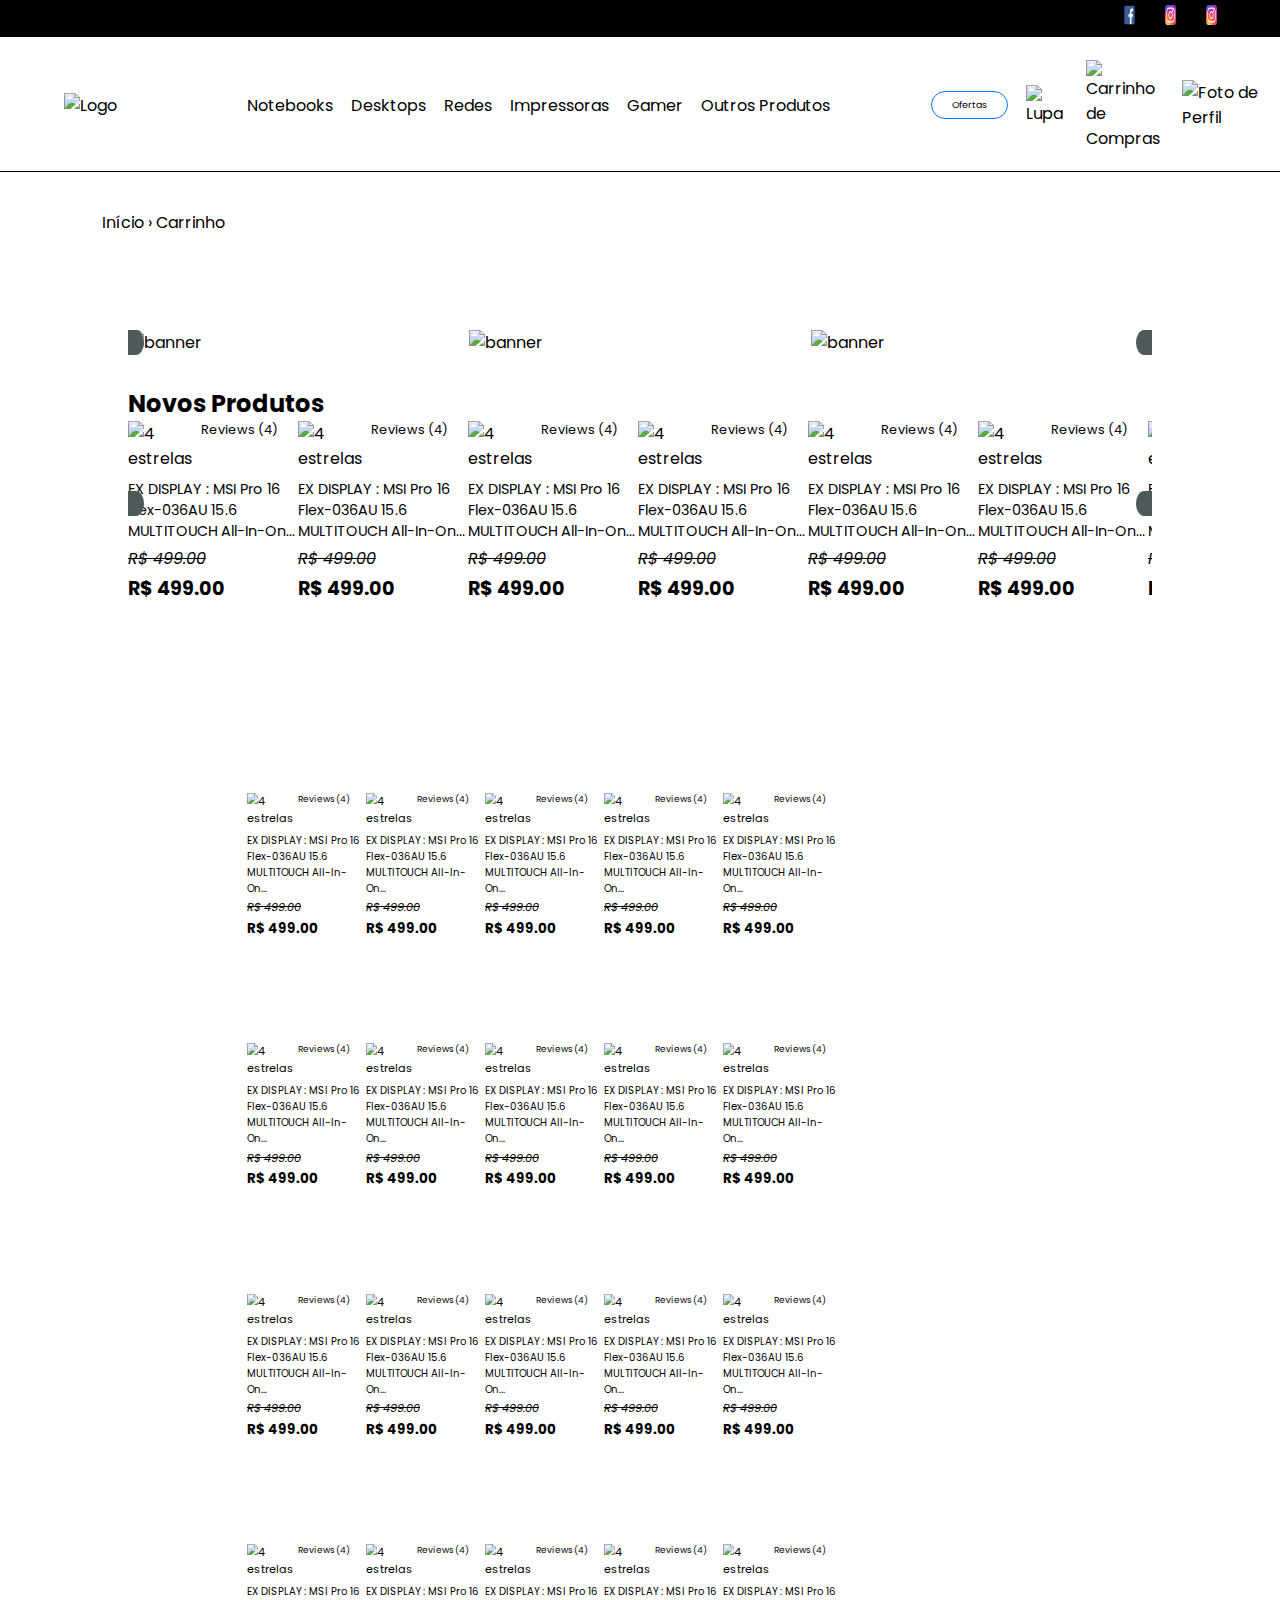
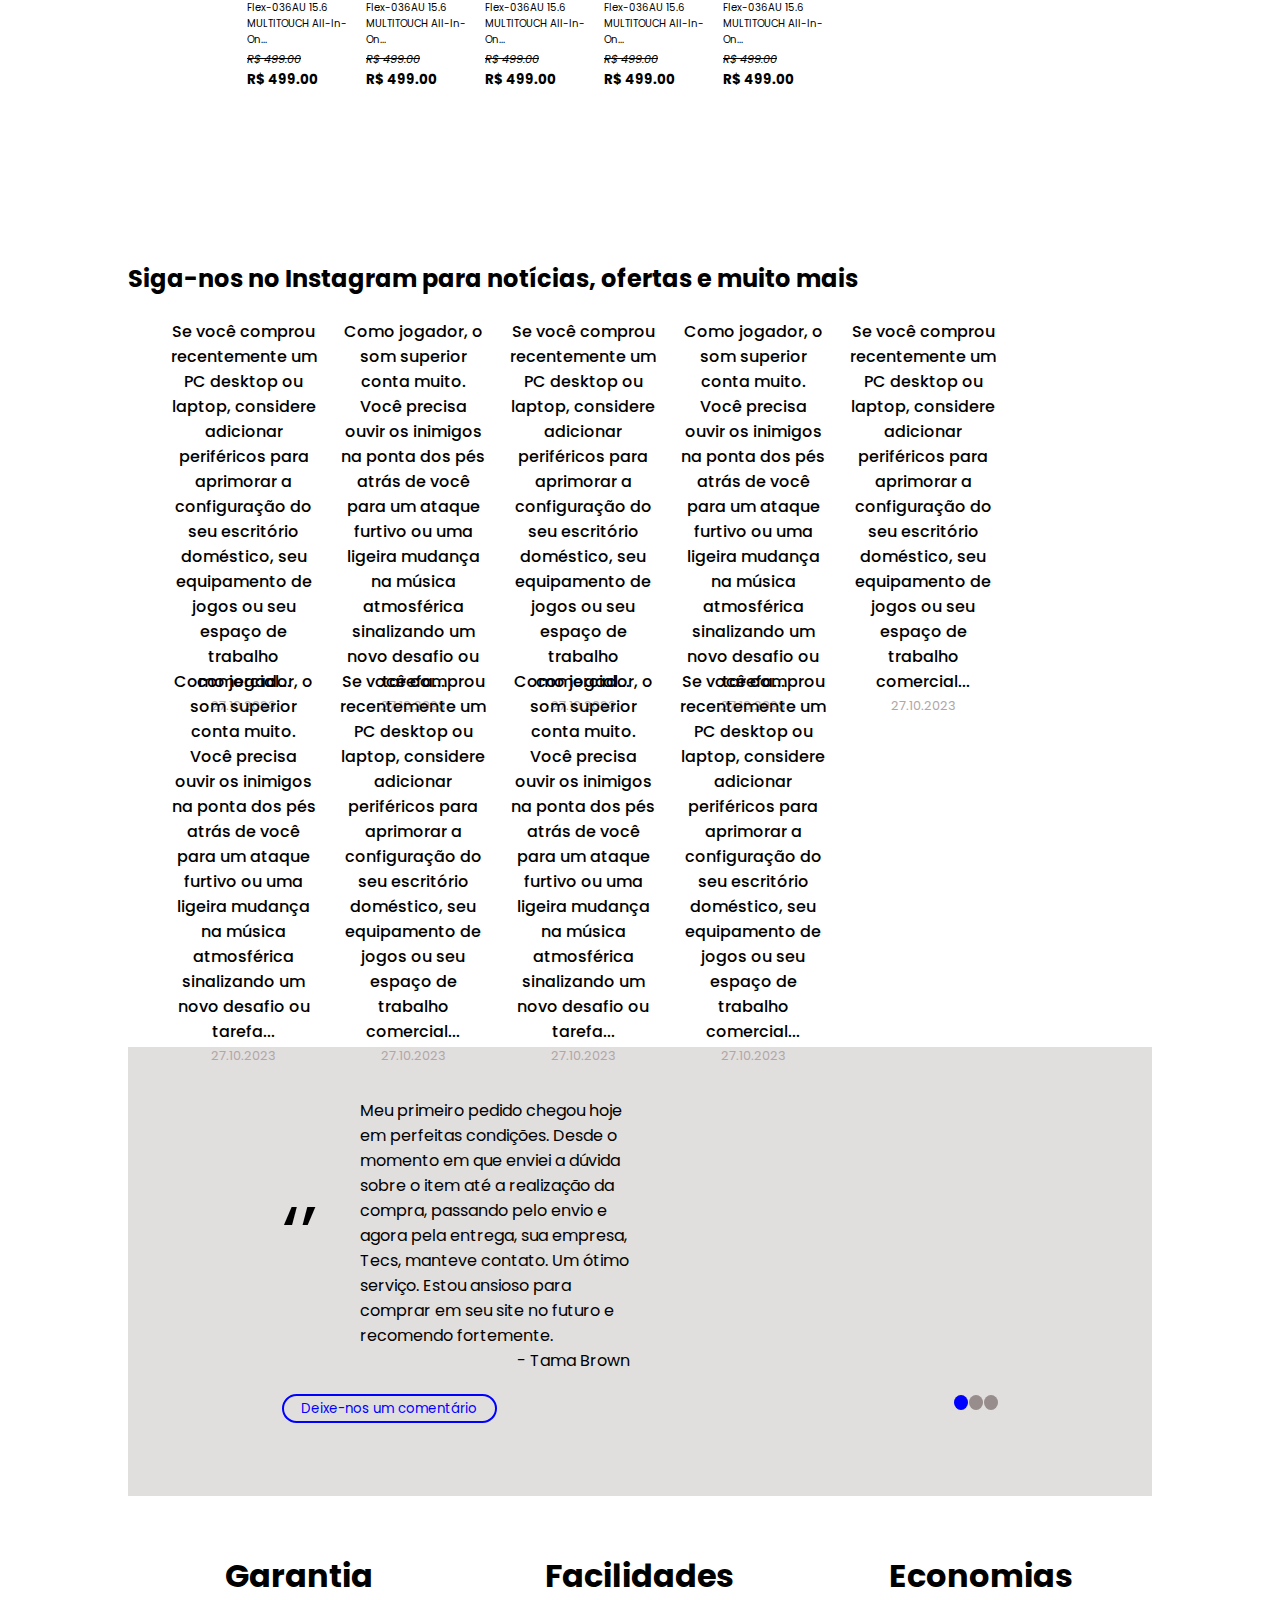
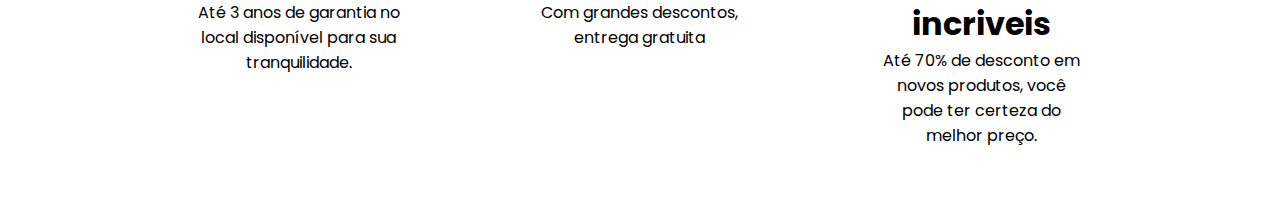
==== index.html @ 0506264f "first com" ====
<!DOCTYPE html>
<html lang="pt-br">

<head>
    <meta charset="UTF-8">
    <meta name="viewport" content="width=device-width, initial-scale=1.0">
    <link rel="stylesheet" href="css/reset.css">
    <link rel="stylesheet" href="css/style.css">
    <link rel="stylesheet" href="css/index.css">
    <link rel="preconnect" href="https://fonts.googleapis.com">
<link rel="preconnect" href="https://fonts.gstatic.com" crossorigin>
<link href="https://fonts.googleapis.com/css2?family=Poppins:wght@100;400;500;600;700;900&display=swap" rel="stylesheet">
    <title>Ecommerce</title>
</head>

<body>

    <!-- Area antes do Cabeçalho  -->

    <header>
        <div id="icones-sociais">
            <a href="https://www.facebook.com">
                <img src="../img/logos/logo-facebook.png" alt="Facebook">
            </a>
            <a href="https://www.instagram.com">
                <img src="./img/logos/logo-instagram.png" alt="Instagram">
            </a>
            <a href="https://www.instagram.com">
                <img src="img/logos/logo-instagram.png" alt="Instagram">
            </a>
        </div>
        <nav class="header">
            <img id="parte1" src="../_img/_logos/logo-shop-cabecalho.png" alt="Logo">
            <ul id="parte2">
                <li><a href="#">Notebooks</a></li>
                <li><a href="#">Desktops</a></li>
                <li><a href="#">Redes</a></li>
                <li><a href="#">Impressoras</a></li>
                <li><a href="#">Gamer</a></li>
                <li><a href="#">Outros Produtos</a></li>
            </ul>
            
            <ul class="nav-items">
                <li><button><a href="#">Ofertas</a></button></li>
                <li><a href="#"><img src="../_img/lupa.png" alt="Lupa"></i></a></li>
                <li><a href="#"><img src="../_img/carrinho.png" alt="Carrinho de Compras"></a></li>
                <li><a href="#"><img src="../_img/foto_perfil.png" alt="Foto de Perfil"></a></li>
            </ul>
        </nav>
    </header>

    <nav id="navegacao">
    <span><a href="index.html"></a>Início</span>
    <span>›</span>
    <span><a href="carrinho.html"></a>Carrinho</span>
</nav>


<!-- <embed src="./menu/menu.html" type="text/html"> -->

    <main>
        
        <section id="banner">
            <div>
                <i class="bi bi-chevron-left seta " onclick="LeftBanner()"></i>

            </div>
            <div id="banner_img">
                <img src="_img/banner1.png" alt="banner" srcset="" class="banner_img">
                <img src="_img/banner1.png" alt="banner" srcset="" class="banner_img">
                <img src="_img/banner1.png" alt="banner" srcset="" class="banner_img">
            </div>
            <div>
                <i class="bi bi-chevron-right seta" onclick="RightBanner()"></i>

            </div>
        </section>

        <section id="novosProdutos">
            <h2>Novos Produtos</h2>
            <div class="containerProducts">
                <div>
                    <i class="bi bi-chevron-left seta seta_products" onclick="LeftNovos()"></i>
                </div>
                <div id="products_img">
                    <picture class="containerNovos">
                        <img src="_img//Ex_diplay.png" alt="">
                        <figcaption>
                            <div class="avaliacao">
                                <img src="_img//estrelas4.png" alt="4 estrelas">
                                <span>Reviews (4)</span>
                            </div>
                            <p class="descricao">
                                EX DISPLAY : MSI Pro 16 Flex-036AU 15.6 MULTITOUCH All-In-On...
                            </p>
                            <em class="precoAntigo">R$ 499.00</em>
                            <h6 class="precoAtual">R$ 499.00</h6>
                        </figcaption>
                    </picture>

                    <picture class="containerNovos">
                        <img src="_img//Ex_diplay.png" alt="">
                        <figcaption>
                            <div class="avaliacao">
                                <img src="_img//estrelas4.png" alt="4 estrelas">
                                <span>Reviews (4)</span>
                            </div>
                            <p class="descricao">
                                EX DISPLAY : MSI Pro 16 Flex-036AU 15.6 MULTITOUCH All-In-On...
                            </p>
                            <em class="precoAntigo">R$ 499.00</em>
                            <h6 class="precoAtual">R$ 499.00</h6>
                        </figcaption>
                    </picture>

                    <picture class="containerNovos">
                        <img src="_img//Ex_diplay.png" alt="">
                        <figcaption>
                            <div class="avaliacao">
                                <img src="_img//estrelas4.png" alt="4 estrelas">
                                <span>Reviews (4)</span>
                            </div>
                            <p class="descricao">
                                EX DISPLAY : MSI Pro 16 Flex-036AU 15.6 MULTITOUCH All-In-On...
                            </p>
                            <em class="precoAntigo">R$ 499.00</em>
                            <h6 class="precoAtual">R$ 499.00</h6>
                        </figcaption>
                    </picture>

                    <picture class="containerNovos">
                        <img src="_img//Ex_diplay.png" alt="">
                        <figcaption>
                            <div class="avaliacao">
                                <img src="_img//estrelas4.png" alt="4 estrelas">
                                <span>Reviews (4)</span>
                            </div>
                            <p class="descricao">
                                EX DISPLAY : MSI Pro 16 Flex-036AU 15.6 MULTITOUCH All-In-On...
                            </p>
                            <em class="precoAntigo">R$ 499.00</em>
                            <h6 class="precoAtual">R$ 499.00</h6>
                        </figcaption>
                    </picture>

                    <picture class="containerNovos">
                        <img src="_img//Ex_diplay.png" alt="">
                        <figcaption>
                            <div class="avaliacao">
                                <img src="_img//estrelas4.png" alt="4 estrelas">
                                <span>Reviews (4)</span>
                            </div>
                            <p class="descricao">
                                EX DISPLAY : MSI Pro 16 Flex-036AU 15.6 MULTITOUCH All-In-On...
                            </p>
                            <em class="precoAntigo">R$ 499.00</em>
                            <h6 class="precoAtual">R$ 499.00</h6>
                        </figcaption>
                    </picture>

                    <picture class="containerNovos">
                        <img src="_img//Ex_diplay.png" alt="">
                        <figcaption>
                            <div class="avaliacao">
                                <img src="_img//estrelas4.png" alt="4 estrelas">
                                <span>Reviews (4)</span>
                            </div>
                            <p class="descricao">
                                EX DISPLAY : MSI Pro 16 Flex-036AU 15.6 MULTITOUCH All-In-On...
                            </p>
                            <em class="precoAntigo">R$ 499.00</em>
                            <h6 class="precoAtual">R$ 499.00</h6>
                        </figcaption>
                    </picture>

                    <picture class="containerNovos">
                        <img src="_img//Ex_diplay.png" alt="">
                        <figcaption>
                            <div class="avaliacao">
                                <img src="_img//estrelas4.png" alt="4 estrelas">
                                <span>Reviews (4)</span>
                            </div>
                            <p class="descricao">
                                EX DISPLAY : MSI Pro 16 Flex-036AU 15.6 MULTITOUCH All-In-On...
                            </p>
                            <em class="precoAntigo">R$ 499.00</em>
                            <h6 class="precoAtual">R$ 499.00</h6>
                        </figcaption>
                    </picture>
                </div>
                <div>
                    <i class="bi bi-chevron-right seta seta_products" onclick="RightNovos()"></i>
                </div>
            </div>
        </section>

        <section id="marcaZip">
            <img src="_img//_logos/zip.png" alt="">
        </section>

        <section id="container_Produtos">

            <div class="containerProc">
                <picture class="capa_products">
                    <img src="_img//personalize_pc.png" alt="">
                    <div class="destaque">
                        <h4>Personalize <br> Seu Pc</h4>
                        <a href="">Ver todos os <br> Produtos</a>
                    </div>
                </picture>

                <picture class="containerNovos" id="1">
                    <img src="_img//_produtos/charlie.png" alt="">
                    <figcaption>
                        <div class="avaliacao">
                            <img src="_img//estrelas4.png" alt="4 estrelas">
                            <span>Reviews (4)</span>
                        </div>
                        <p class="descricao">
                            EX DISPLAY : MSI Pro 16 Flex-036AU 15.6 MULTITOUCH All-In-On...
                        </p>
                        <em class="precoAntigo">R$ 499.00</em>
                        <h6 class="precoAtual">R$ 499.00</h6>
                    </figcaption>
                </picture>

                <picture class="containerNovos" id="2">
                    <img src="_img//_produtos/bravo.png" alt="">
                    <figcaption>
                        <div class="avaliacao">
                            <img src="_img//estrelas4.png" alt="4 estrelas">
                            <span>Reviews (4)</span>
                        </div>
                        <p class="descricao">
                            EX DISPLAY : MSI Pro 16 Flex-036AU 15.6 MULTITOUCH All-In-On...
                        </p>
                        <em class="precoAntigo">R$ 499.00</em>
                        <h6 class="precoAtual">R$ 499.00</h6>
                    </figcaption>
                </picture>

                <picture class="containerNovos" id="3">
                    <img src="_img//_produtos/alpha.png" alt="">
                    <figcaption>
                        <div class="avaliacao">
                            <img src="_img//estrelas4.png" alt="4 estrelas">
                            <span>Reviews (4)</span>
                        </div>
                        <p class="descricao">
                            EX DISPLAY : MSI Pro 16 Flex-036AU 15.6 MULTITOUCH All-In-On...
                        </p>
                        <em class="precoAntigo">R$ 499.00</em>
                        <h6 class="precoAtual">R$ 499.00</h6>
                    </figcaption>
                </picture>

                <picture class="containerNovos" id="4">
                    <img src="_img//_produtos/zulu.png" alt="">
                    <figcaption>
                        <div class="avaliacao">
                            <img src="_img/estrelas4.png" alt="4 estrelas">
                            <span>Reviews (4)</span>
                        </div>
                        <p class="descricao">
                            EX DISPLAY : MSI Pro 16 Flex-036AU 15.6 MULTITOUCH All-In-On...
                        </p>
                        <em class="precoAntigo">R$ 499.00</em>
                        <h6 class="precoAtual">R$ 499.00</h6>
                    </figcaption>
                </picture>

                <picture class="containerNovos" id="5">
                    <img src="_img//_produtos/delta.png" alt="">
                    <figcaption>
                        <div class="avaliacao">
                            <img src="_img//estrelas4.png" alt="4 estrelas">
                            <span>Reviews (4)</span>
                        </div>
                        <p class="descricao">
                            EX DISPLAY : MSI Pro 16 Flex-036AU 15.6 MULTITOUCH All-In-On...
                        </p>
                        <em class="precoAntigo">R$ 499.00</em>
                        <h6 class="precoAtual">R$ 499.00</h6>
                    </figcaption>
                </picture>
                <div class="btnVerMais">
                    <button type="button" name="products" id="1">Ver mais...</button>
                </div>
            </div>

            <div class="containerProc">
                <picture class="capa_products">
                    <img src="_img//_details/notebooks.png" alt="">
                    <div class="destaque">
                        <h4>Notebooks</h4>
                        <a href=""></a>
                    </div>
                </picture>

                <picture class="containerNovos">
                    <img src="_img//_produtos/note1.png" alt="">
                    <figcaption>
                        <div class="avaliacao">
                            <img src="_img//estrelas4.png" alt="4 estrelas">
                            <span>Reviews (4)</span>
                        </div>
                        <p class="descricao">
                            EX DISPLAY : MSI Pro 16 Flex-036AU 15.6 MULTITOUCH All-In-On...
                        </p>
                        <em class="precoAntigo">R$ 499.00</em>
                        <h6 class="precoAtual">R$ 499.00</h6>
                    </figcaption>
                </picture>

                <picture class="containerNovos">
                    <img src="_img//_produtos/note2.png" alt="">
                    <figcaption>
                        <div class="avaliacao">
                            <img src="_img//estrelas4.png" alt="4 estrelas">
                            <span>Reviews (4)</span>
                        </div>
                        <p class="descricao">
                            EX DISPLAY : MSI Pro 16 Flex-036AU 15.6 MULTITOUCH All-In-On...
                        </p>
                        <em class="precoAntigo">R$ 499.00</em>
                        <h6 class="precoAtual">R$ 499.00</h6>
                    </figcaption>
                </picture>

                <picture class="containerNovos">
                    <img src="_img//_produtos/note3.png" alt="">
                    <figcaption>
                        <div class="avaliacao">
                            <img src="_img//estrelas4.png" alt="4 estrelas">
                            <span>Reviews (4)</span>
                        </div>
                        <p class="descricao">
                            EX DISPLAY : MSI Pro 16 Flex-036AU 15.6 MULTITOUCH All-In-On...
                        </p>
                        <em class="precoAntigo">R$ 499.00</em>
                        <h6 class="precoAtual">R$ 499.00</h6>
                    </figcaption>
                </picture>

                <picture class="containerNovos">
                    <img src="_img//_produtos/note4.png" alt="">
                    <figcaption>
                        <div class="avaliacao">
                            <img src="_img//estrelas4.png" alt="4 estrelas">
                            <span>Reviews (4)</span>
                        </div>
                        <p class="descricao">
                            EX DISPLAY : MSI Pro 16 Flex-036AU 15.6 MULTITOUCH All-In-On...
                        </p>
                        <em class="precoAntigo">R$ 499.00</em>
                        <h6 class="precoAtual">R$ 499.00</h6>
                    </figcaption>
                </picture>

                <picture class="containerNovos">
                    <img src="_img//_produtos/note5.png" alt="">
                    <figcaption>
                        <div class="avaliacao">
                            <img src="_img//estrelas4.png" alt="4 estrelas">
                            <span>Reviews (4)</span>
                        </div>
                        <p class="descricao">
                            EX DISPLAY : MSI Pro 16 Flex-036AU 15.6 MULTITOUCH All-In-On...
                        </p>
                        <em class="precoAntigo">R$ 499.00</em>
                        <h6 class="precoAtual">R$ 499.00</h6>
                    </figcaption>
                </picture>
                <div class="btnVerMais">
                    <button type="button" name="products" id="1">Ver mais...</button>
                </div>
            </div>

            <div class="containerProc">
                <picture class="capa_products">
                    <img src="_img//_details/desktops.png" alt="">
                    <div class="destaque">
                        <h4>Desktops</h4>
                        <a href="">Ver todos os <br> Produtos</a>
                    </div>
                </picture>

                <picture class="containerNovos">
                    <img src="_img//_produtos/desktop1.png" alt="">
                    <figcaption>
                        <div class="avaliacao">
                            <img src="_img//estrelas4.png" alt="4 estrelas">
                            <span>Reviews (4)</span>
                        </div>
                        <p class="descricao">
                            EX DISPLAY : MSI Pro 16 Flex-036AU 15.6 MULTITOUCH All-In-On...
                        </p>
                        <em class="precoAntigo">R$ 499.00</em>
                        <h6 class="precoAtual">R$ 499.00</h6>
                    </figcaption>
                </picture>

                <picture class="containerNovos">
                    <img src="_img//_produtos/desktop2.png" alt="">
                    <figcaption>
                        <div class="avaliacao">
                            <img src="_img//estrelas4.png" alt="4 estrelas">
                            <span>Reviews (4)</span>
                        </div>
                        <p class="descricao">
                            EX DISPLAY : MSI Pro 16 Flex-036AU 15.6 MULTITOUCH All-In-On...
                        </p>
                        <em class="precoAntigo">R$ 499.00</em>
                        <h6 class="precoAtual">R$ 499.00</h6>
                    </figcaption>
                </picture>

                <picture class="containerNovos">
                    <img src="_img//_produtos/desktop3.png" alt="">
                    <figcaption>
                        <div class="avaliacao">
                            <img src="_img//estrelas4.png" alt="4 estrelas">
                            <span>Reviews (4)</span>
                        </div>
                        <p class="descricao">
                            EX DISPLAY : MSI Pro 16 Flex-036AU 15.6 MULTITOUCH All-In-On...
                        </p>
                        <em class="precoAntigo">R$ 499.00</em>
                        <h6 class="precoAtual">R$ 499.00</h6>
                    </figcaption>
                </picture>

                <picture class="containerNovos">
                    <img src="_img//_produtos/desktop4.png" alt="">
                    <figcaption>
                        <div class="avaliacao">
                            <img src="_img//estrelas4.png" alt="4 estrelas">
                            <span>Reviews (4)</span>
                        </div>
                        <p class="descricao">
                            EX DISPLAY : MSI Pro 16 Flex-036AU 15.6 MULTITOUCH All-In-On...
                        </p>
                        <em class="precoAntigo">R$ 499.00</em>
                        <h6 class="precoAtual">R$ 499.00</h6>
                    </figcaption>
                </picture>

                <picture class="containerNovos">
                    <img src="_img//_produtos/desktop5.png" alt="">
                    <figcaption>
                        <div class="avaliacao">
                            <img src="_img//estrelas4.png" alt="4 estrelas">
                            <span>Reviews (4)</span>
                        </div>
                        <p class="descricao">
                            EX DISPLAY : MSI Pro 16 Flex-036AU 15.6 MULTITOUCH All-In-On...
                        </p>
                        <em class="precoAntigo">R$ 499.00</em>
                        <h6 class="precoAtual">R$ 499.00</h6>
                    </figcaption>
                </picture>
                <div class="btnVerMais">
                    <button type="button" name="products" id="1">Ver mais...</button>
                </div>
            </div>

            <div class="containerProc">
                <picture class="capa_products">
                    <img src="_img//_details/monitores.png" alt="">
                    <div class="destaque">
                        <h4>Monitores <br> Gamers</h4>
                        <a href="">Ver todos os <br> Produtos</a>
                    </div>
                </picture>

                <picture class="containerNovos">
                    <img src="_img//_produtos/msi1.png" alt="">
                    <figcaption>
                        <div class="avaliacao">
                            <img src="_img//estrelas4.png" alt="4 estrelas">
                            <span>Reviews (4)</span>
                        </div>
                        <p class="descricao">
                            EX DISPLAY : MSI Pro 16 Flex-036AU 15.6 MULTITOUCH All-In-On...
                        </p>
                        <em class="precoAntigo">R$ 499.00</em>
                        <h6 class="precoAtual">R$ 499.00</h6>
                    </figcaption>
                </picture>

                <picture class="containerNovos">
                    <img src="_img//_produtos/msi2.png" alt="">
                    <figcaption>
                        <div class="avaliacao">
                            <img src="_img//estrelas4.png" alt="4 estrelas">
                            <span>Reviews (4)</span>
                        </div>
                        <p class="descricao">
                            EX DISPLAY : MSI Pro 16 Flex-036AU 15.6 MULTITOUCH All-In-On...
                        </p>
                        <em class="precoAntigo">R$ 499.00</em>
                        <h6 class="precoAtual">R$ 499.00</h6>
                    </figcaption>
                </picture>

                <picture class="containerNovos">
                    <img src="_img//_produtos/msi3.png" alt="">
                    <figcaption>
                        <div class="avaliacao">
                            <img src="_img//estrelas4.png" alt="4 estrelas">
                            <span>Reviews (4)</span>
                        </div>
                        <p class="descricao">
                            EX DISPLAY : MSI Pro 16 Flex-036AU 15.6 MULTITOUCH All-In-On...
                        </p>
                        <em class="precoAntigo">R$ 499.00</em>
                        <h6 class="precoAtual">R$ 499.00</h6>
                    </figcaption>
                </picture>

                <picture class="containerNovos">
                    <img src="_img//_produtos/msi4.png" alt="">
                    <figcaption>
                        <div class="avaliacao">
                            <img src="_img//estrelas4.png" alt="4 estrelas">
                            <span>Reviews (4)</span>
                        </div>
                        <p class="descricao">
                            EX DISPLAY : MSI Pro 16 Flex-036AU 15.6 MULTITOUCH All-In-On...
                        </p>
                        <em class="precoAntigo">R$ 499.00</em>
                        <h6 class="precoAtual">R$ 499.00</h6>
                    </figcaption>
                </picture>

                <picture class="containerNovos">
                    <img src="_img//_produtos/msi5.png" alt="">
                    <figcaption>
                        <div class="avaliacao">
                            <img src="_img//estrelas4.png" alt="4 estrelas">
                            <span>Reviews (4)</span>
                        </div>
                        <p class="descricao">
                            EX DISPLAY : MSI Pro 16 Flex-036AU 15.6 MULTITOUCH All-In-On...
                        </p>
                        <em class="precoAntigo">R$ 499.00</em>
                        <h6 class="precoAtual">R$ 499.00</h6>
                    </figcaption>
                </picture>
                <div class="btnVerMais">
                    <button type="button" name="products" id="1">Ver mais...</button>
                </div>
            </div>
        </section>
        
        <ul id="marcas">
            <li><img src="_img//_logos/adata.png" alt=""></li>
            <li><img src="_img//_logos/gigabyte.png" alt=""></li>
            <li><img src="_img//_logos/hewlett.png" alt=""></li>
            <li><img src="_img//_logos/msi.png" alt=""></li>
            <li><img src="_img//_logos/razer.png" alt=""></li>
            <li><img src="_img//_logos/Roccat.png" alt=""></li>
            <li><img src="_img//_logos/thermaltake.png" alt=""></li>
        </ul>

        <section id="details">
            <h2>Siga-nos no Instagram para notícias, ofertas e muito mais</h2>
            <div class="details_div">
                <picture>
                    <img src="_img//_details/note_hp.png" alt="" class="details_img">
                    <p class="details_p">
                        Se você comprou recentemente um PC desktop ou laptop, considere adicionar periféricos para
                        aprimorar a configuração do seu escritório doméstico, seu equipamento de jogos ou seu espaço de
                        trabalho comercial...
                    </p>
                    <data>27.10.2023</data>
                </picture>

                <picture>
                    <img src="_img//_details/pc_mesa.png" alt="" class="details_img">
                    <p class="details_p">
                        Como jogador, o som superior conta muito. Você precisa ouvir os inimigos na ponta dos pés atrás
                        de você para um ataque furtivo ou uma ligeira mudança na música atmosférica sinalizando um novo
                        desafio ou tarefa...
                    </p>
                    <data>27.10.2023</data>
                </picture>

                <picture>
                    <img src="_img//_details/pc2.png" alt="" class="details_img">
                    <p class="details_p">
                        Se você comprou recentemente um PC desktop ou laptop, considere adicionar periféricos para
                        aprimorar a configuração do seu escritório doméstico, seu equipamento de jogos ou seu espaço de
                        trabalho comercial...
                    </p>
                    <data>27.10.2023</data>
                </picture>

                <picture>
                    <img src="_img//_details/pc3.png" alt="" class="details_img">
                    <p class="details_p">
                        Como jogador, o som superior conta muito. Você precisa ouvir os inimigos na ponta dos pés atrás
                        de você para um ataque furtivo ou uma ligeira mudança na música atmosférica sinalizando um novo
                        desafio ou tarefa...
                    </p>
                    <data>27.10.2023</data>
                </picture>

                <picture>
                    <img src="_img//_details/mouse.png" alt="" class="details_img">
                    <p class="details_p">
                        Se você comprou recentemente um PC desktop ou laptop, considere adicionar periféricos para
                        aprimorar a configuração do seu escritório doméstico, seu equipamento de jogos ou seu espaço de
                        trabalho comercial...
                    </p>
                    <data>27.10.2023</data>
                </picture>

                <picture>
                    <img src="_img//_details/teclado.png" alt="" class="details_img">
                    <p class="details_p">
                        Como jogador, o som superior conta muito. Você precisa ouvir os inimigos na ponta dos pés atrás
                        de você para um ataque furtivo ou uma ligeira mudança na música atmosférica sinalizando um novo
                        desafio ou tarefa...
                    </p>
                    <data>27.10.2023</data>
                </picture>

                <picture>
                    <img src="_img//_details/pc_gamer.png" alt="" class="details_img">
                    <p class="details_p">
                        Se você comprou recentemente um PC desktop ou laptop, considere adicionar periféricos para
                        aprimorar a configuração do seu escritório doméstico, seu equipamento de jogos ou seu espaço de
                        trabalho comercial...
                    </p>
                    <data>27.10.2023</data>
                </picture>

                <picture>
                    <img src="_img//_details/note_alto.png" alt="" class="details_img">
                    <p class="details_p">
                        Como jogador, o som superior conta muito. Você precisa ouvir os inimigos na ponta dos pés atrás
                        de você para um ataque furtivo ou uma ligeira mudança na música atmosférica sinalizando um novo
                        desafio ou tarefa...
                    </p>
                    <data>27.10.2023</data>
                </picture>

                <picture>
                    <img src="_img//_details/pc_rgb.png" alt="" class="details_img">
                    <p class="details_p">
                        Se você comprou recentemente um PC desktop ou laptop, considere adicionar periféricos para
                        aprimorar a configuração do seu escritório doméstico, seu equipamento de jogos ou seu espaço de
                        trabalho comercial...
                    </p>
                    <data>27.10.2023</data>
                </picture>
            </div>


        </section>

        <section id="citacao">
            <blockquote>
                <span>‘’</span>
                    <div id="citacao_p">
                    
                        <div>
                            <p>
                                Meu primeiro pedido chegou hoje em perfeitas condições. Desde o momento em que enviei a
                                dúvida
                                sobre
                                o item até a realização da compra, passando pelo envio e agora pela entrega, sua
                                empresa,
                                Tecs,
                                manteve contato. Um ótimo serviço. Estou ansioso para comprar em seu site no futuro e
                                recomendo
                                fortemente.
                            </p>
                            <p class="name_citacao">- Tama Brown</p>
                        </div>
                        <div>
                            <p>
                                Lorem ipsum dolor sit amet consectetur adipisicing elit. Maiores omnis et perspiciatis
                                beatae
                                ullam
                                eos odit rem sapiente molestias. Impedit alias incidunt soluta expedita ut praesentium
                                consequatur.
                                Nostrum, doloribus qui?
                            </p>
                            <p class="name_citacao">- Lorem Ipssum</p>
                        </div>
                        <div>
                            <p>
                                Mussum Ipsum, cacilds vidis litro abertis. Diuretics paradis num copo é motivis de
                                denguis. Paisis, filhis, espiritis santis. Aenean aliquam molestie leo, vitae iaculis
                                nisl. Atirei o pau no gatis, per gatis num morreus.
                            </p>
                            <p class="name_citacao">- Mussum Ipssum</p>
                        </div>
                    </div>
            </blockquote>

            <div id="footer_citacao">
                <button>Deixe-nos um comentário</button>
                <ul>
                    <li id="Comentario1" onclick="Comentario(1)"></li>
                    <li id="Comentario2" onclick="Comentario(2)"></li>
                    <li id="Comentario3" onclick="Comentario(3)"></li>
                </ul>
            </div>
        </section>

        <section id="container_beneficios">
            <div>
                <img src="_img//garantia.png" alt="">
                <h1>Garantia</h1>
                <p>
                    Até 3 anos de garantia no local disponível para sua tranquilidade.
                </p>
            </div>
            <div>
                <img src="_img//facilidade.png" alt="">
                <h1>Facilidades</h1>
                <p>
                    Com grandes descontos, entrega gratuita
                </p>
            </div>
            <div>
                <img src="_img//economias.png" alt="">
                <h1>Economias incriveis</h1>
                <p>
                    Até 70% de desconto em novos produtos, você pode ter certeza do melhor preço.
                </p>
            </div>
        </section>
    </main>
    <script src="js/main.js" defer></script>
</body>

</html>
---- css/style.css ----
* {
  margin: 0;
  padding: 0;
  box-sizing: border-box;
  font-family: 'poppins', 'Roboto';
}




body{
    display: grid;
    grid-template-areas:
    "area11"
    "area21"
    "area31";
}

header{
    grid-area: area21;
}

.nav-path {
    margin: 2% 0 0 10%;
}

.spn-blue {
    font-weight: bolder;
    color: #0156ff;
}

#cabecalho {
    grid-area: area11;
    display: grid;
    grid-template-areas:
    "div1 div2 div3 div4 div5 div6";
    height: 44px;
    background: #020202;
    position: relative;
}

#icones-sociais {
    height: 100%;
    display: flex;
    align-items: center;
    justify-content: end;
    margin-right: 2%;
    grid-area: div5;
}

#icones-sociais a {
    margin-right: 20px;
}

#icones-sociais img {
    height: 30px; 
    width: auto;
    padding: 5px;
}

/* Header inicial vem até aqui */

.header {
    display: flex;
    justify-content: center;
    align-items: center;
}

.header img {
    max-width: 100px; 
    margin-right: 200px; 
}

.header ul {
    list-style: none;
    padding: 0;
    margin: 10px 10px;
    display: flex;
}

.header li {
    margin-right: 30px; 
}

.header li img {
    margin: 0;
}

.header button {
    background-color: #fff;
    color: #007bff;
    padding: 10px 20px;
    border: 3px solid #007bff;
    border-radius: 15px;
    text-decoration: none;
    cursor: pointer;
    margin-left: 150px 0 100px;
}

.header a {
    text-decoration: none;
    color: inherit;
}

.nav-items {
    list-style: none;
    display: flex;
    align-items: center;
    margin-left: 20px;
}

.nav-items li {
    margin-right: 20px;
}

.nav-items button {
    height: 28px;
    width: auto;
    display: flex;
    align-items: center;
}

.nav img {
    max-width: 30px; 
}
---- css/index.css ----
body {
    display: flex;
    flex-direction: column;
    align-content: center;
    flex-wrap: wrap;
    width: 100%;
}

header{
    display: flex;
    flex-direction: column;
    width: -webkit-fill-available;
    border-bottom: 1px solid black;
    padding-bottom: 10px;
}
header img{
    max-width: 20px;
}
#icones-sociais{
    display: flex;
    justify-content: end;
    align-items: center;
    background-color: black;
    padding-right: 3%;
    width: 100%;
}
#icones-sociais img{
    max-width: 21px;
}

.header{
    display: flex;
    margin-top: 1%;
    width: ;
    justify-content: space-around;
}
#parte1{
    width: 10%;
    margin: 0 5%;
}
#parte2{
    width: 60%;
}
.header ul{
    display: flex;
  

}
.header a{
    color: black;
}
.header li{
    list-style-type: none;
    margin: 0 9px;
}
.header button {
    background-color: #fff;
    color: #007bff;
    border: 1px solid #007bff;
    border-radius: 15px;
    text-decoration: none;
    cursor: pointer;
    font-size: .6rem;
}
#navegacao{

    margin: 3% 0% 0 8%;
}

main {
    width: 80vw;
    height: 100vh;
    margin: 5% auto;

}

section {
    margin: 3% 0;
}

a {
    color: #fff;
    text-decoration: none;
}

a:checked {
    color: #fff;
}

#banner {
    display: flex;
    align-items: center;
    position: relative;

}

#banner_img {
    display: flex;
    overflow-x: hidden;
    overflow-y: hidden;
    scroll-behavior: smooth;
}

.banner_img {
    width: 80vw;
}

#banner>img {
    max-width: 80vw;

}


.bi-chevron-left {
    border-radius: 0 50% 50% 0;
    margin-right: -16px;
}

.bi-chevron-right {
    border-radius: 50% 0 0 50%;
    
    margin-left: -16px;
}

.seta {
    
    z-index: 10;
    background-color: #b1a6a6;
    filter: invert(1);
    height: 25px;
    align-items: center;
    display: flex;

}

.seta:hover {
    filter: brightness(1.2);
    cursor: pointer;

}

.seta_products {
    
    margin-top: 70px;
}


.containerProducts {
    display: flex;

}

#products_img {
    display: flex;
    overflow-x: hidden;
    overflow-y: hidden;
    scroll-behavior: smooth;
}

.containerNovos {
    width: 170px;
    height: 270px;
    margin-bottom: 4%;
    display: flex;
    flex-direction: column;
    align-items: center;
}
.containerProc{
    display: flex;
    flex-wrap: wrap;
    zoom: .7;
    margin: 2% 0;
}

.containerProc .containerNovos:not(:first-child){
    margin-top: 0;
}
.containerNovos>img {
    width: 150px;
}

.avaliacao {
    display: flex;
    width: 170px;

}

.avaliacao>img {
    width: 73px;
}

.avaliacao>span {
    font-size: .8rem;
}

.descricao {
    margin-top: 5%;
    justify-content: center;
    display: flex;
    font-size: .9rem;
    align-items: center;

}

figcaption {
    display: flex;
    flex-direction: column;

}

.precoAntigo {
    margin: 2% 0;
    text-decoration: line-through;
}

.precoAtual {
    font-size: 1.2rem;
}

#container {
    display: flex;


}

.capa_products {
    width: 170px;
    height: 270px;
    margin-bottom: 4%;
    display: flex;
    flex-direction: column;
    align-items: center;
    
}

.capa_products>img {
    height: 233px;
}

.destaque {
    position: relative;
    z-index: 10;
    bottom: 130px;
    height: 120px;
    color: #fff;
    display: flex;
    flex-direction: column;
    justify-content: space-between;
    text-align: center;
}

.destaque a {
    font-weight: 100;
    font-size: .6rem;
}

#marcas {
    display: flex;
    flex-wrap: wrap;
    justify-content: space-around;
    align-items: center;
}

#marcaZip{
display: flex;
justify-content: center;
}
#marcaZip img{
max-width: 50%;
}
#marcas li {
    list-style: none;
}

#marcas img {
    width: 80px;
}

.details {
    display: flex;
    flex-wrap: wrap;
}

.details_div {

    display: flex;
    flex-wrap: wrap;
    text-align: center;
    margin: 2% 0;
    padding-left: 3%;
}

.details_div picture {
    margin: 0 1%;
    width: 150px;
    height: 330px;
    display: flex;
    flex-direction: column;
    justify-content: space-between;
    margin-bottom: 2%;

}

.details_img {
    width: 150px;
}

.details_p {
    margin: 2% 0;
    font-weight: 500;
}

data {
    color: #b1a6a6;
    font-size: .8rem;
}

#citacao {
    background-color: #e1dede;
    padding: 5% 15%;
}

#citacao p {

    width: 270px;
    justify-content: end;
}
#citacao_p{
    display: flex;
    overflow-x: hidden;
    overflow-y: hidden;
    scroll-behavior: smooth;
    margin-right: 100px;
}
#citacao_p div{
    margin-left: 5%;
    margin-right: 300px;
}

blockquote {
    display: flex;
    align-items: center;
}

blockquote span {
    margin-right: 2%;
    font-size: 5rem;
}

#citacao button {
    background-color: #e1dede;
    border-radius: 20px;
    width: 30%;
    height: 29px;
    color: blue;
    border: blue solid 2px;
}


#footer_citacao {
    display: flex;
    margin: 3% 0;
    justify-content: space-between;
    
}

#footer_citacao ul {
    display: flex;
    justify-content: space-around;
}

#footer_citacao li {
    width: 15px;
    height: 15px;
    border-radius: 50%;
    background-color: #978d8d;
    list-style-type: none;
    margin: 1%;
}

#footer_citacao li:hover {
    border: 1px solid blue;
}

#footer_citacao li:nth-child(1) {
    background-color: blue;
}

.name_citacao {
    display: flex;

}

#container_beneficios {
    display: flex;
    justify-content: space-around;
    text-align: center;
    padding-bottom: 5%;
}

#container_beneficios div {
    width: 20%;
}
button[name=products]{
    display: none;
}

@media screen and (max-width: 700px) {
header{
font-size: .7rem;
}
.header li{
    margin: 0 5px;
}

@media screen and (max-width: 600px) {
#parte1{
margin: 0 2%;
}
header{
zoom: .8;
}

    button[name=products]{
        display: block;
    }
    .btnVerMais{
        display: flex;
        align-items: center;
        justify-content: end;
    }
   
    .containerProc picture:not(:nth-child(1)):not(:nth-child(2)) {
        display: none;
    }
    .containerProc{
        flex-direction: column;
        justify-content: center;
        align-items: center;
        margin: 10% 0;
    
    }
    button[name=products] {
        margin-top: 20px;
    }
    
    #products_img{
        height: 300px;
    }
    .capa_products {
        margin: 0;
        height: 130px;
    }
    .capa_products>img {
        height: 125px;
        width: 160%;
    }
    .destaque {
        justify-content: space-around;
        bottom: 100px;
    }
  #marcas{
    border: #978d8d double 3px;
    box-shadow: #978d8d 1px 1px 1px 4px;
  }



  #details{ 
    justify-content: center;
  }
  #details h2{
    margin: 10% 0;
  }
  .details_div{
    justify-content: center;
  }
  .details_div picture:not(:first-child){
    display: none;
  }
  .details_div picture{
    width: 100%;
    height: fit-content;
    align-items: center;
    justify-content: start;
  }
  .details_p{
    width: 100%;
  }

  
#citacao button{
    font-size: .5rem;
}

  #container_beneficios{
    flex-direction: column;
    align-items: center;
  }

  #container_beneficios div{
    width: 100%;
  }
}
@media screen and (max-width: 400px) {
header{
zoom: .6;
}
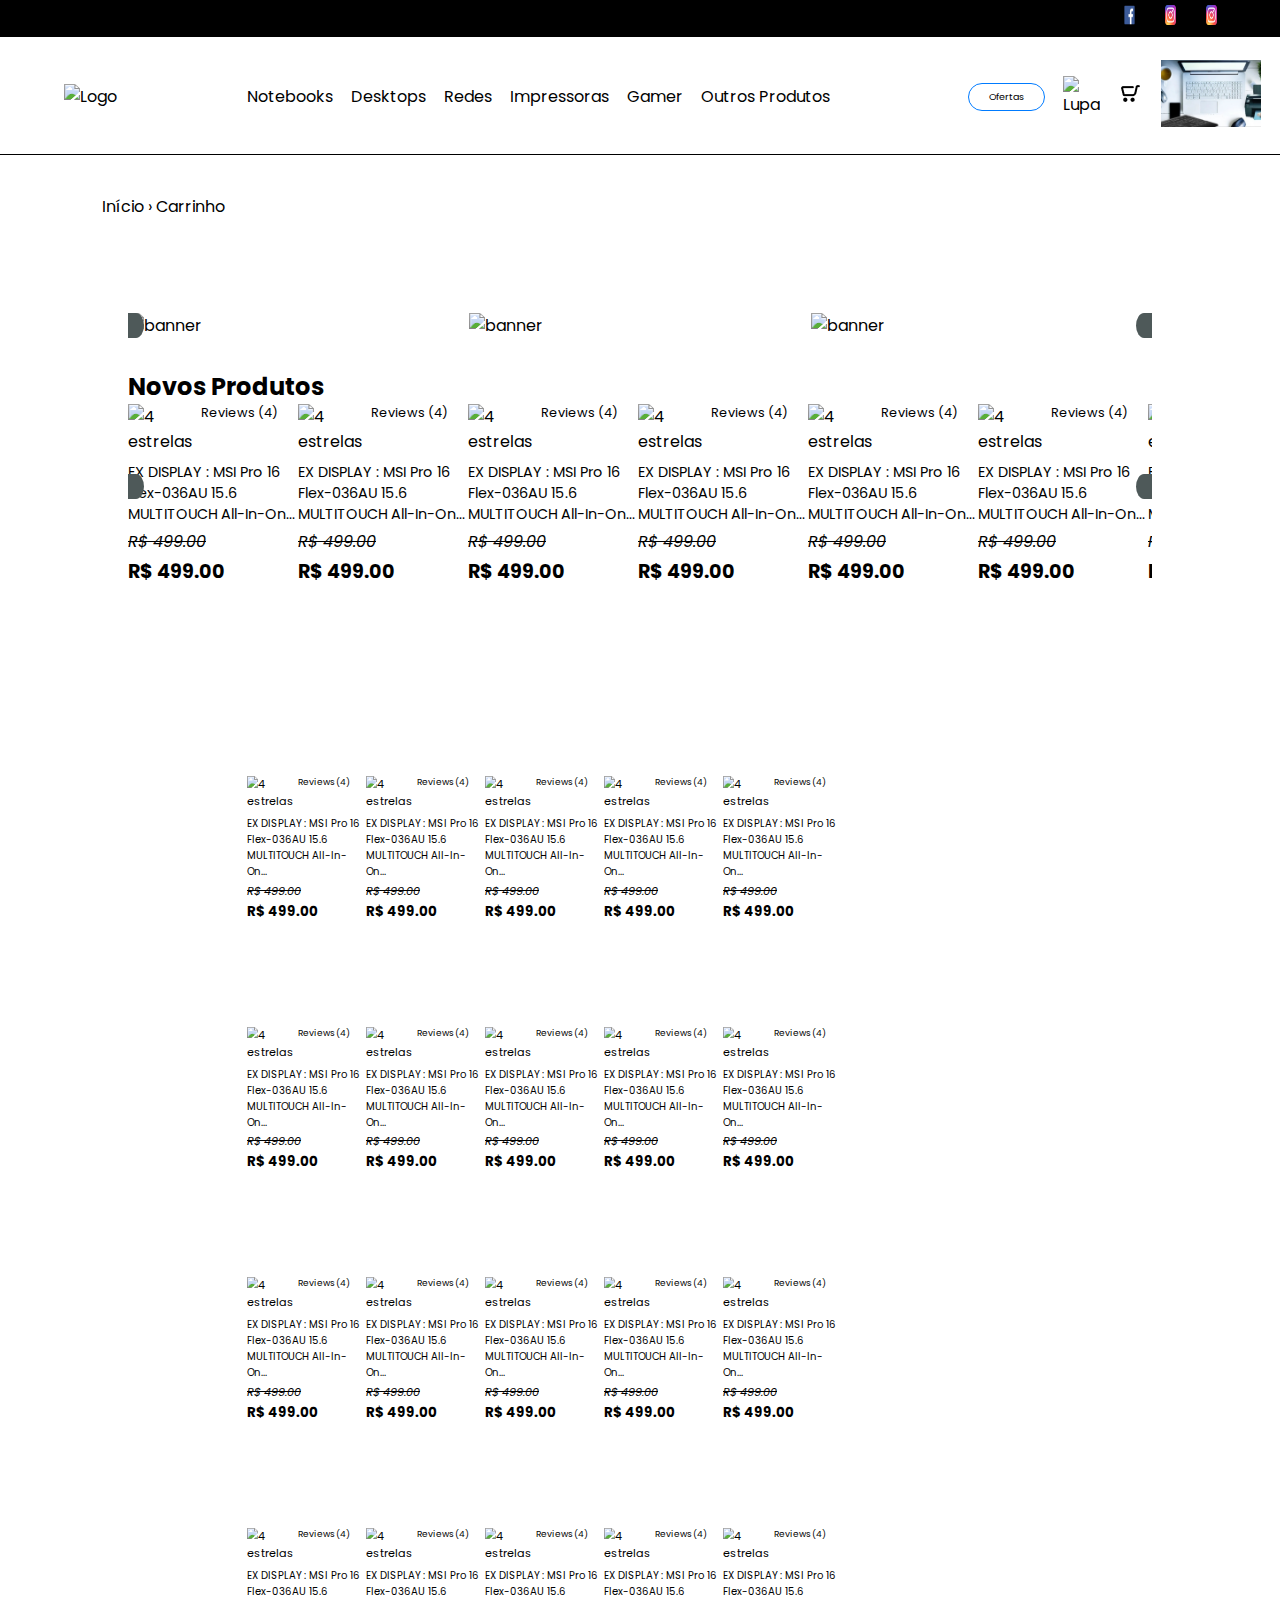
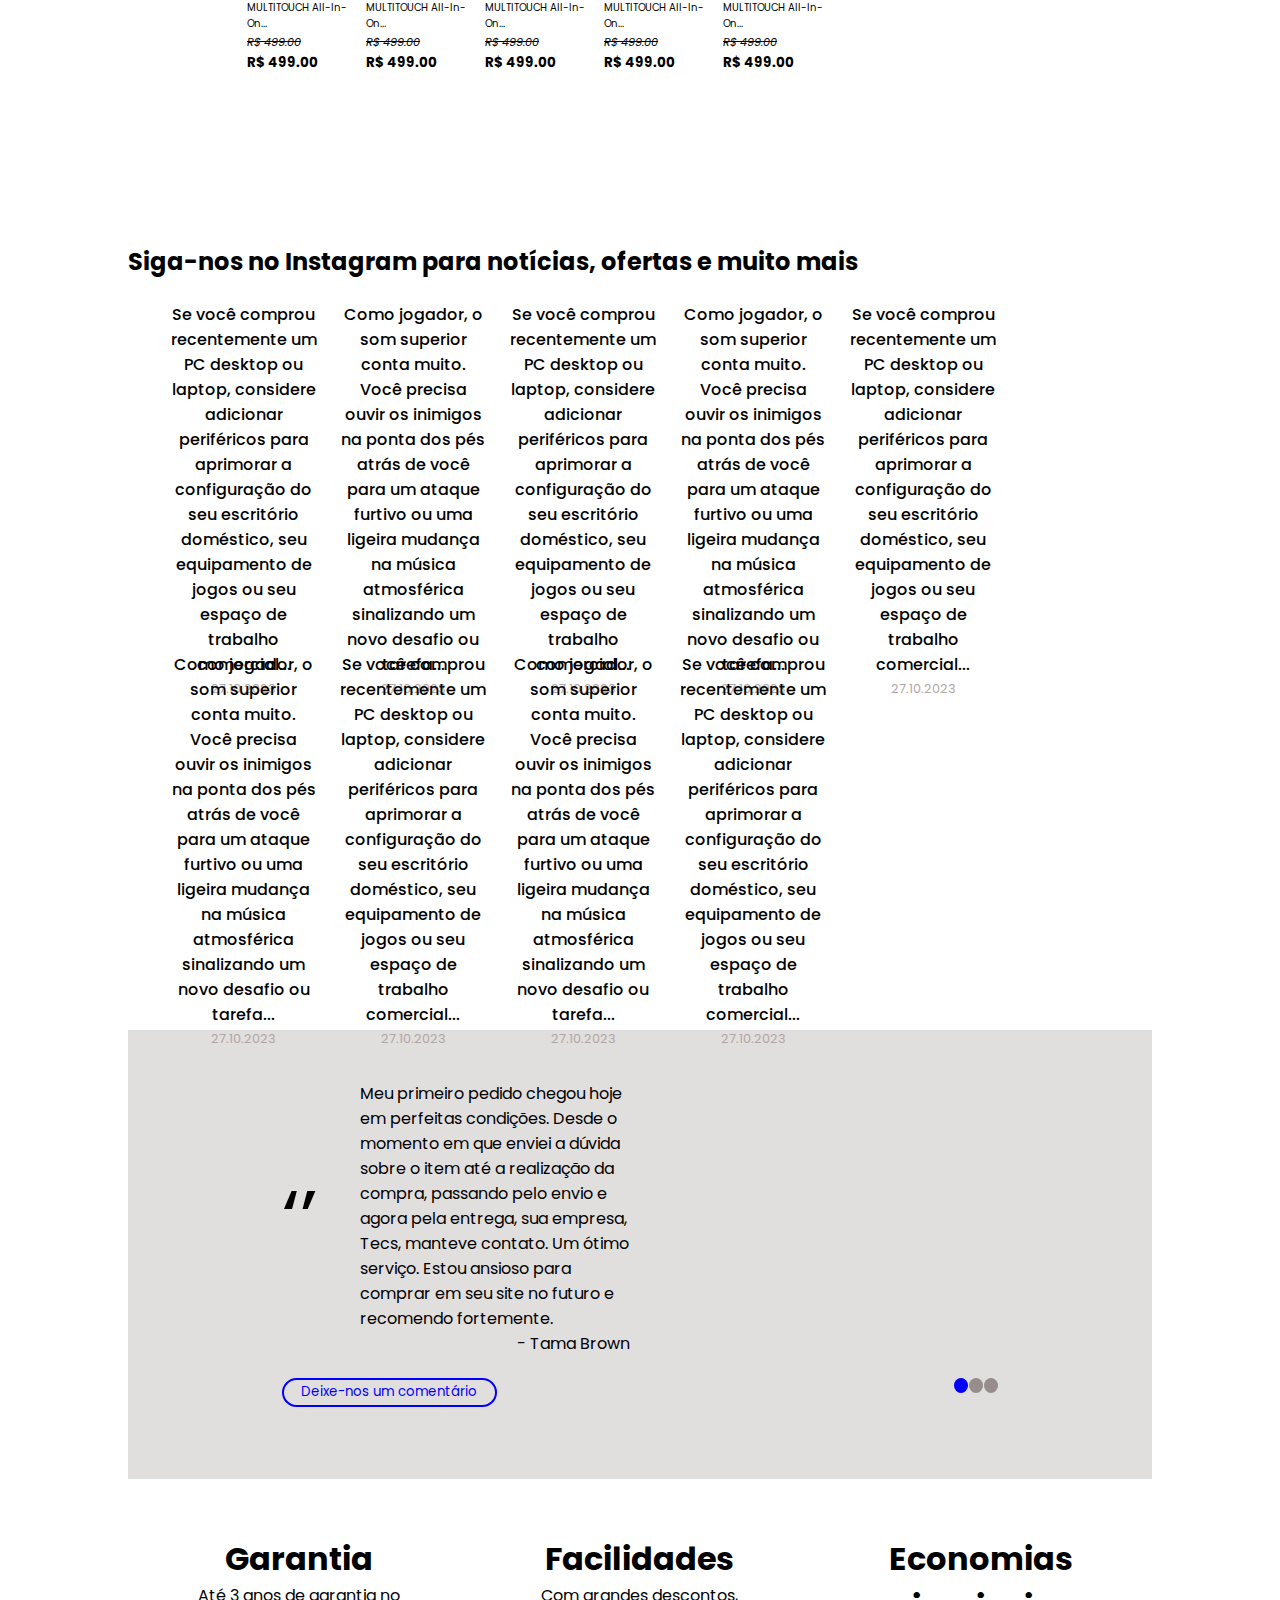
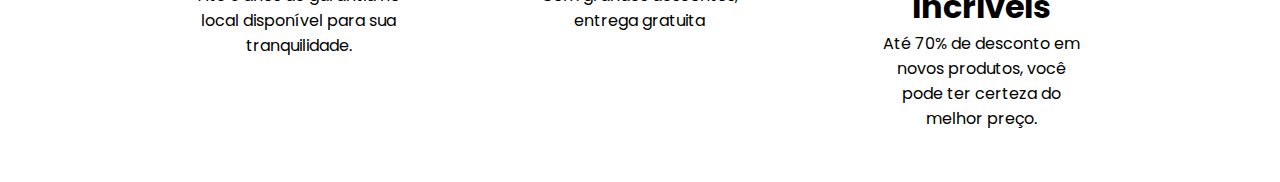
==== commit 32c8babb: "first c" ====
--- a/index.html
+++ b/index.html
@@ -42,9 +42,9 @@
             
             <ul class="nav-items">
                 <li><button><a href="#">Ofertas</a></button></li>
-                <li><a href="#"><img src="../_img/lupa.png" alt="Lupa"></i></a></li>
-                <li><a href="#"><img src="../_img/carrinho.png" alt="Carrinho de Compras"></a></li>
-                <li><a href="#"><img src="../_img/foto_perfil.png" alt="Foto de Perfil"></a></li>
+                <li><a href="#"><img src="./_img/lupa.png" alt="Lupa"></i></a></li>
+                <li><a href="#"><img src="img/carrinho.png" alt="Carrinho de Compras"></a></li>
+                <li><a href="#"><img src="img/_details/note_alto.png" alt="Foto de Perfil"></a></li>
             </ul>
         </nav>
     </header>
